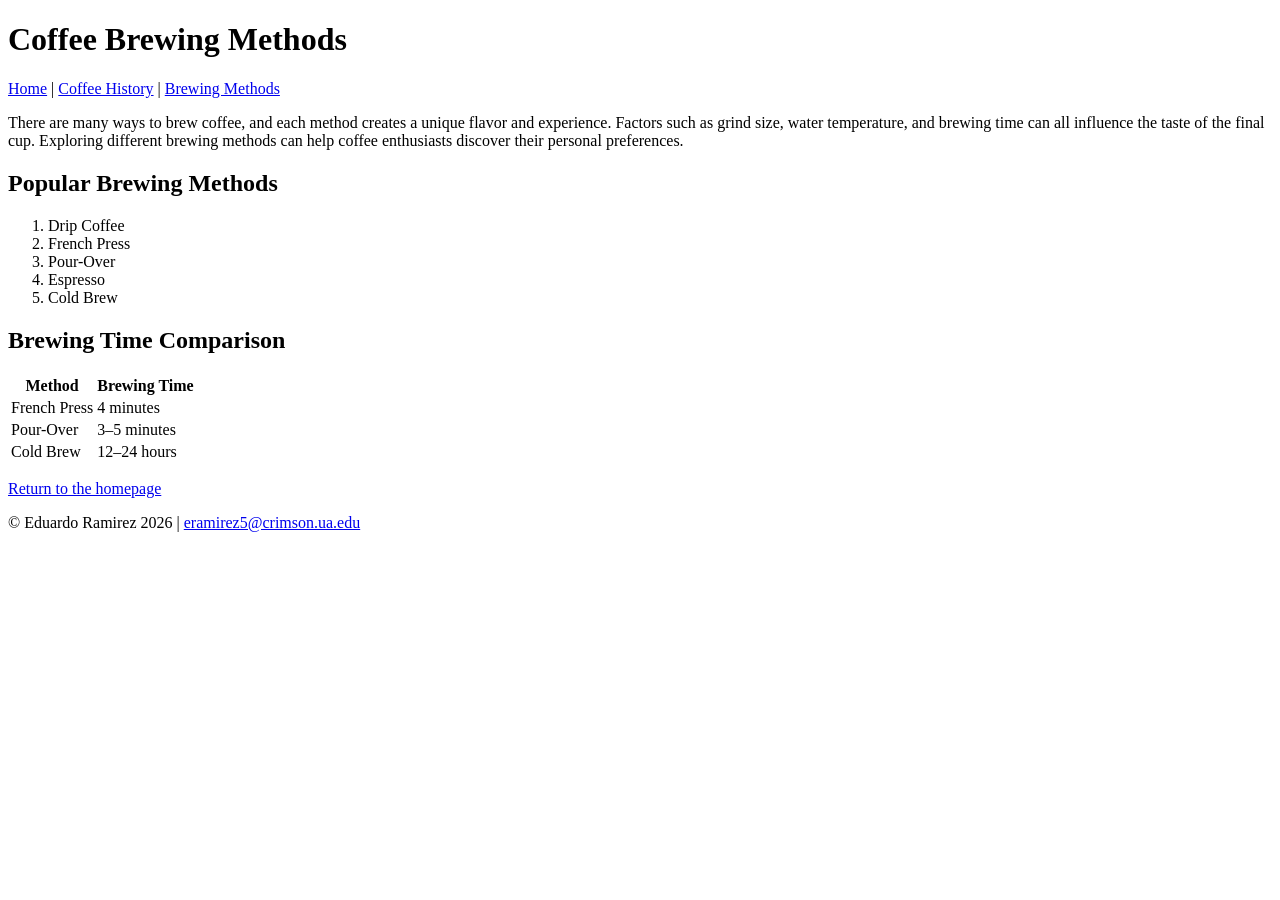
==== brewing.html @ f5901192 "Module 4 structure and navigation" ====
<!DOCTYPE html>
<html lang="en">
<head>
<meta charset="UTF-8">
<title>Coffee Brewing Methods</title>
</head>
<body>
<!-- Eduardo Ramirez, 06/9/26, Module 3 -->

<header>
   <h1>Coffee Brewing Methods</h1>
</header>

<nav>
   <a href="index.html">Home</a> |
   <a href="history.html">Coffee History</a> |
   <a href="brewing.html">Brewing Methods</a>
</nav>

<main>

<p>
There are many ways to brew coffee, and each method creates a unique flavor 
and experience. Factors such as grind size, water temperature, and brewing 
time can all influence the taste of the final cup. Exploring different 
brewing methods can help coffee enthusiasts discover their personal preferences.
</p>

<h2>Popular Brewing Methods</h2>

<ol>
    <li>Drip Coffee</li>
    <li>French Press</li>
    <li>Pour-Over</li>
    <li>Espresso</li>
    <li>Cold Brew</li>
</ol>

<h2>Brewing Time Comparison</h2>

<table>
    <tr>
        <th>Method</th>
        <th>Brewing Time</th>
    </tr>
    <tr>
        <td>French Press</td>
        <td>4 minutes</td>
    </tr>
    <tr>
        <td>Pour-Over</td>
        <td>3–5 minutes</td>
    </tr>
    <tr>
        <td>Cold Brew</td>
        <td>12–24 hours</td>
    </tr>
</table>

<p>
<a href="index.html">Return to the homepage</a>
</p>

</main>

<footer>
   <p>
      &copy; Eduardo Ramirez 2026 |
      <a href="mailto:eramirez5@crimson.ua.edu">eramirez5@crimson.ua.edu</a>
   </p>
</footer>


</body>
</html>
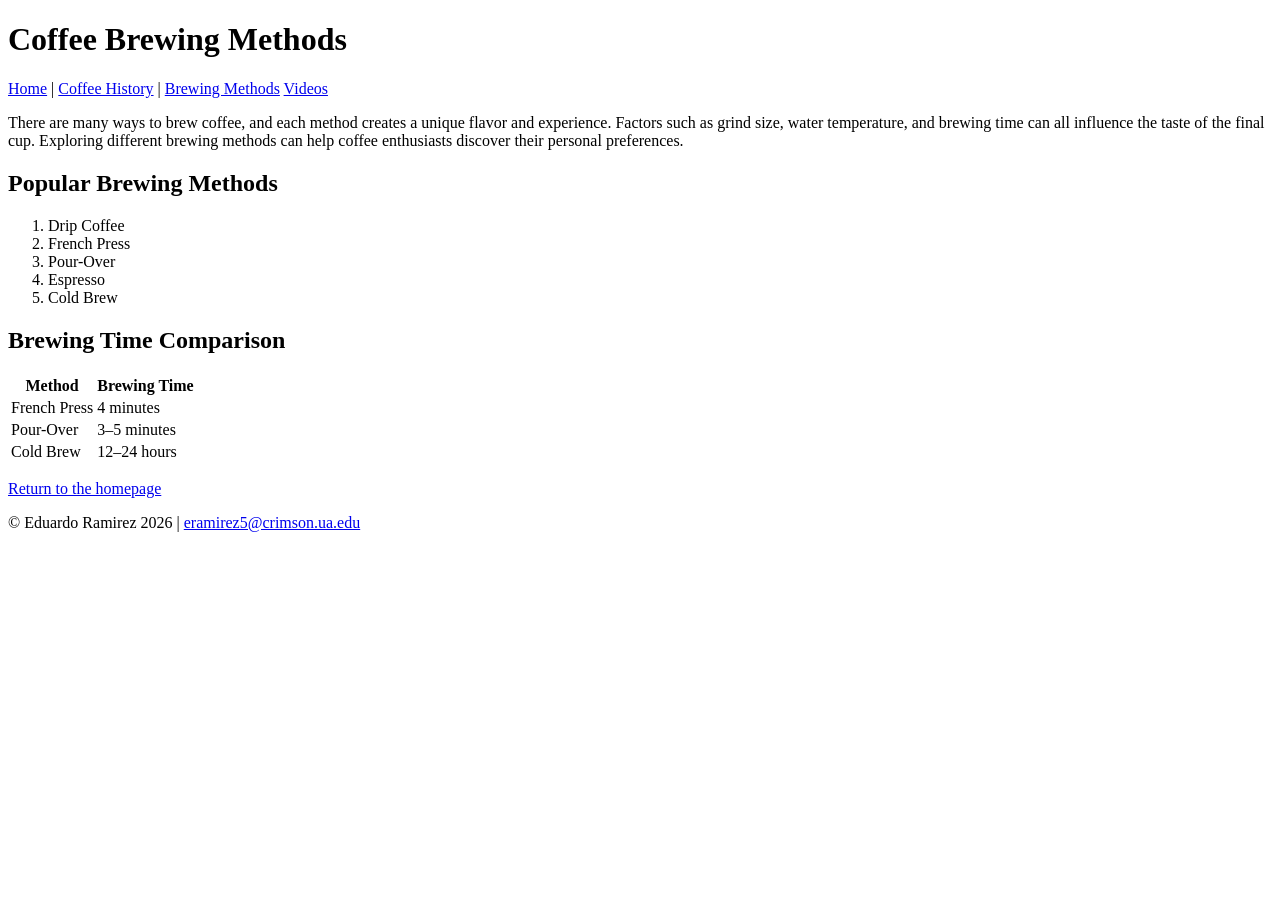
==== commit bf58d070: "Module 5 videos page" ====
--- a/brewing.html
+++ b/brewing.html
@@ -15,6 +15,7 @@
    <a href="index.html">Home</a> |
    <a href="history.html">Coffee History</a> |
    <a href="brewing.html">Brewing Methods</a>
+   <a href="videos.html">Videos</a>
 </nav>
 
 <main>
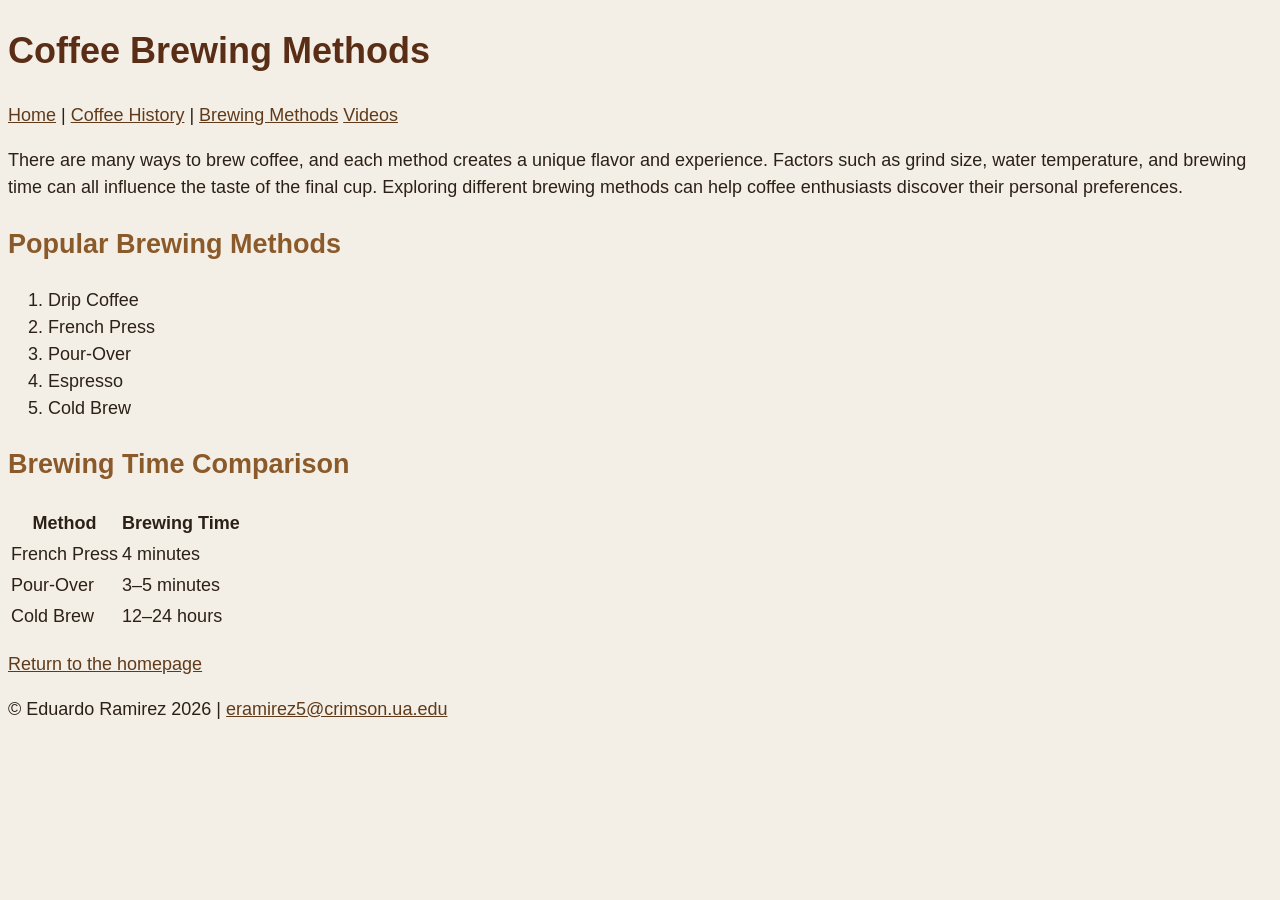
==== commit c9a89124: "Add files via upload" ====
--- a/brewing.html
+++ b/brewing.html
@@ -3,6 +3,7 @@
 <head>
 <meta charset="UTF-8">
 <title>Coffee Brewing Methods</title>
+<link rel="stylesheet" href="style.css">
 </head>
 <body>
 <!-- Eduardo Ramirez, 06/9/26, Module 3 -->
--- a/style.css
+++ b/style.css
@@ -0,0 +1,25 @@
+/* Eduardo Ramirez, 06/24/26, Module 6 */
+
+body {
+   background-color: #f4efe6;
+   color: #2b2118;
+   font-family: Arial, Helvetica, sans-serif;
+   font-size: 18px;
+   line-height: 1.5;
+}
+
+h1 {
+   color: #5a2e16;
+}
+
+h2 {
+   color: #8b5a2b;
+}
+
+p {
+   color: #2b2118;
+}
+
+a {
+   color: #5f3b1b;
+}
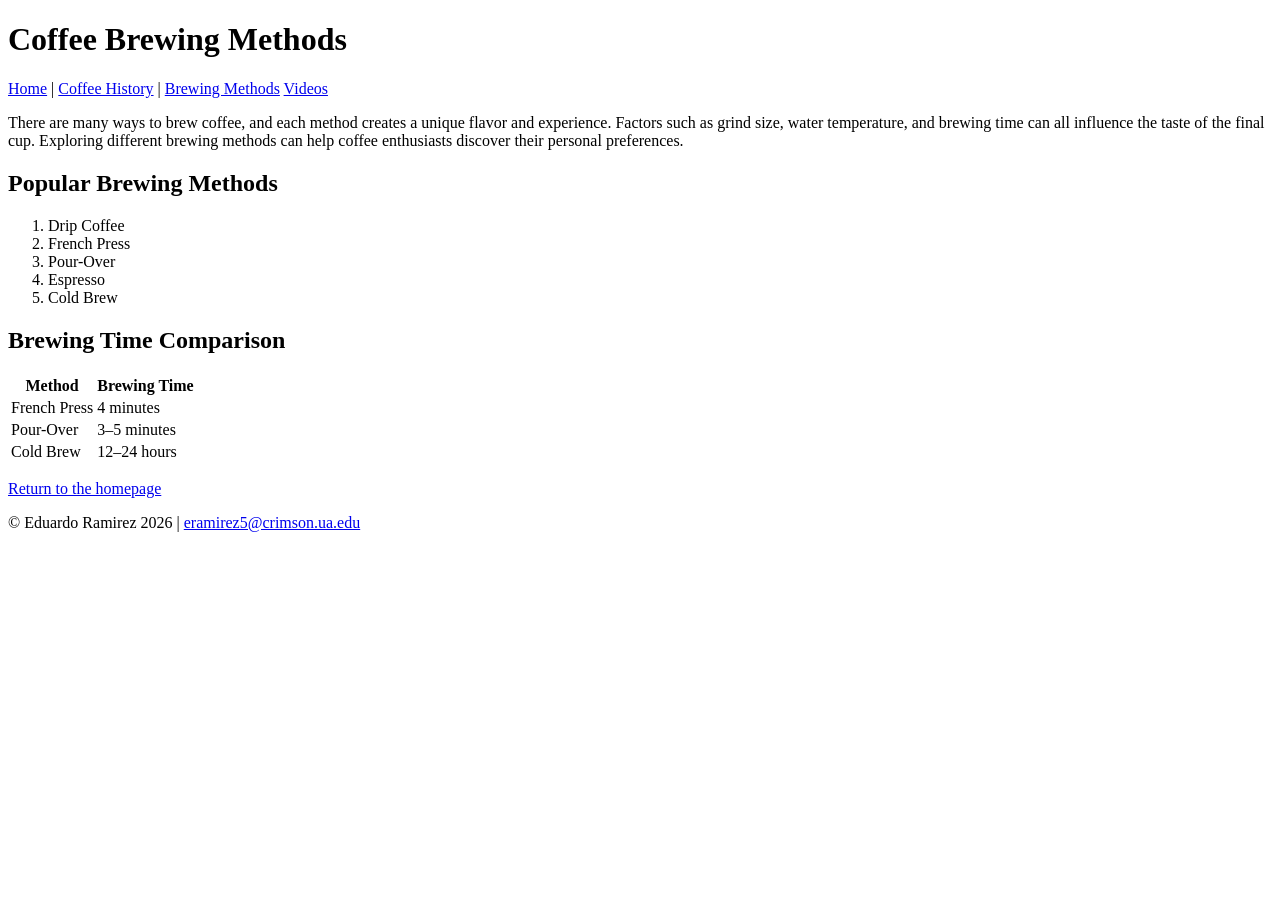
==== commit e07fa5ab: "Add files via upload" ====
--- a/brewing.html
+++ b/brewing.html
@@ -3,7 +3,7 @@
 <head>
 <meta charset="UTF-8">
 <title>Coffee Brewing Methods</title>
-<link rel="stylesheet" href="style.css">
+<link rel="stylesheet" href="styles/style.css">
 </head>
 <body>
 <!-- Eduardo Ramirez, 06/9/26, Module 3 -->
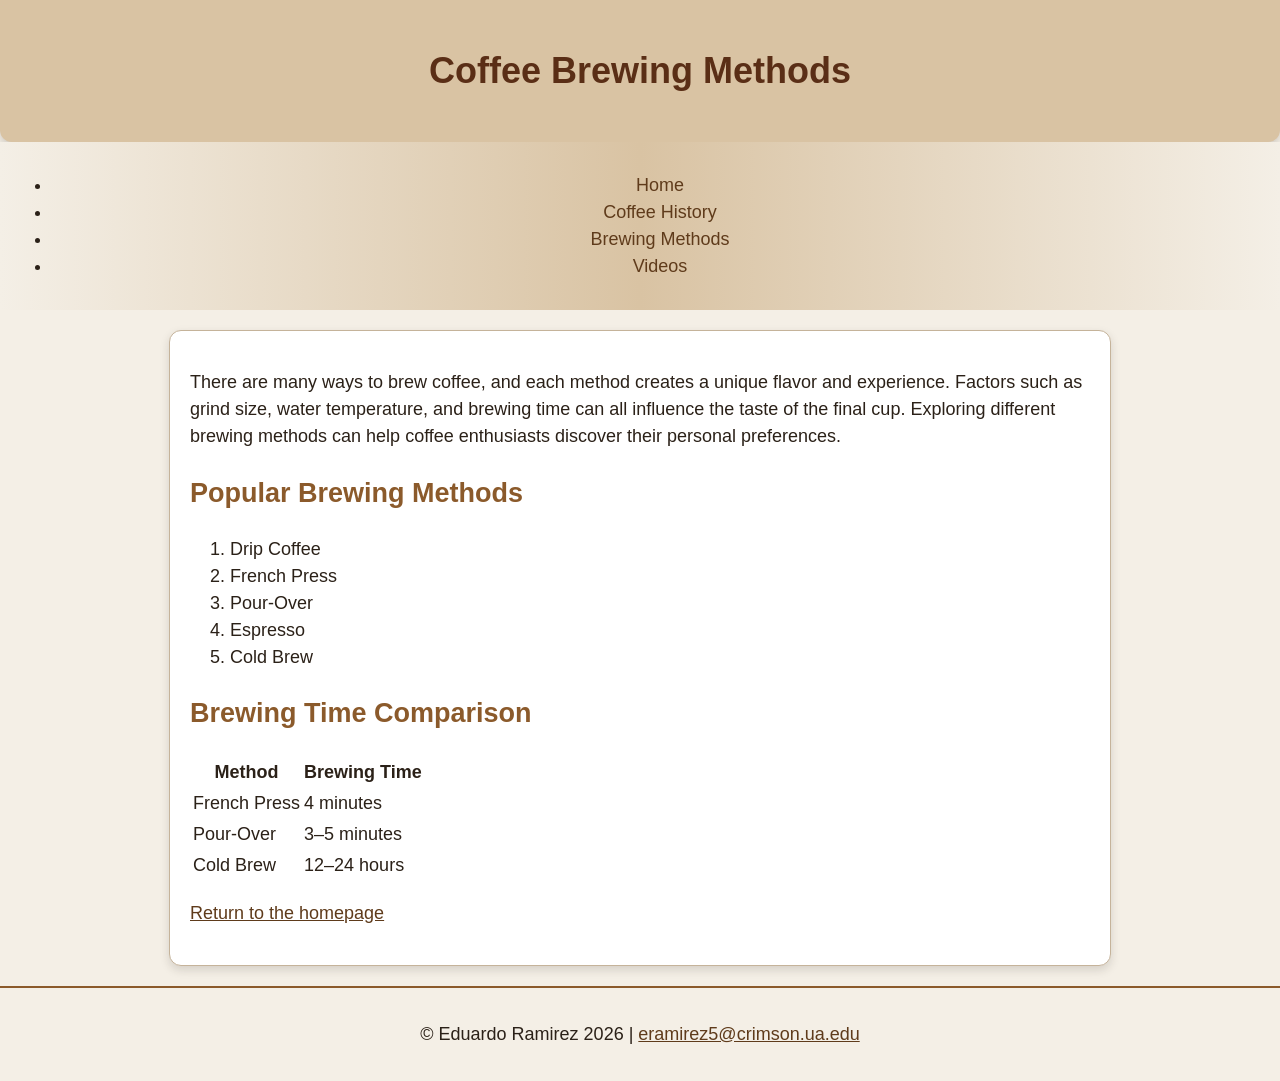
==== commit c2c85636: "Add files via upload" ====
--- a/brewing.html
+++ b/brewing.html
@@ -8,15 +8,20 @@
 <body>
 <!-- Eduardo Ramirez, 06/9/26, Module 3 -->
 
+<div class="wrapper">
+
+
 <header>
    <h1>Coffee Brewing Methods</h1>
 </header>
 
 <nav>
-   <a href="index.html">Home</a> |
-   <a href="history.html">Coffee History</a> |
-   <a href="brewing.html">Brewing Methods</a>
-   <a href="videos.html">Videos</a>
+   <ul>
+      <li><a href="index.html">Home</a></li>
+      <li><a href="history.html">Coffee History</a></li>
+      <li><a href="brewing.html">Brewing Methods</a></li>
+      <li><a href="videos.html">Videos</a></li>
+   </ul>
 </nav>
 
 <main>
@@ -72,6 +77,6 @@
    </p>
 </footer>
 
-
+</div>
 </body>
 </html>
--- a/styles/style.css
+++ b/styles/style.css
@@ -0,0 +1,71 @@
+/* Eduardo Ramirez, 07/09/26, Module 8 */
+
+body {
+   background-color: #f4efe6;
+   color: #2b2118;
+   font-family: Arial, Helvetica, sans-serif;
+   font-size: 18px;
+   line-height: 1.5;
+   margin: 0;
+   padding: 0;
+}
+
+header {
+   background-color: #d9c3a3;
+   text-align: center;
+   padding: 20px;
+   border-radius: 0 0 12px 12px;
+   box-shadow: 0 3px 8px rgba(43, 33, 24, 0.2);
+}
+
+nav {
+   background: linear-gradient(to right, #f4efe6, #d9c3a3, #f4efe6);
+   text-align: center;
+   padding: 12px;
+}
+
+nav a {
+   color: #5f3b1b;
+   margin: 0 10px;
+   text-decoration: none;
+}
+
+main {
+   max-width: 900px;
+   margin: 20px auto;
+   padding: 20px;
+   background-color: white;
+   border: 1px solid #c5b39a;
+   border-radius: 12px;
+   box-shadow: 0 4px 10px rgba(43, 33, 24, 0.15);
+}
+
+img {
+   max-width: 100%;
+   border: 2px solid #8b5a2b;
+   border-radius: 10px;
+   padding: 5px;
+}
+
+footer {
+   text-align: center;
+   margin-top: 20px;
+   padding: 15px;
+   border-top: 2px solid #8b5a2b;
+}
+
+h1 {
+   color: #5a2e16;
+}
+
+h2 {
+   color: #8b5a2b;
+}
+
+p {
+   color: #2b2118;
+}
+
+a {
+   color: #5f3b1b;
+}
